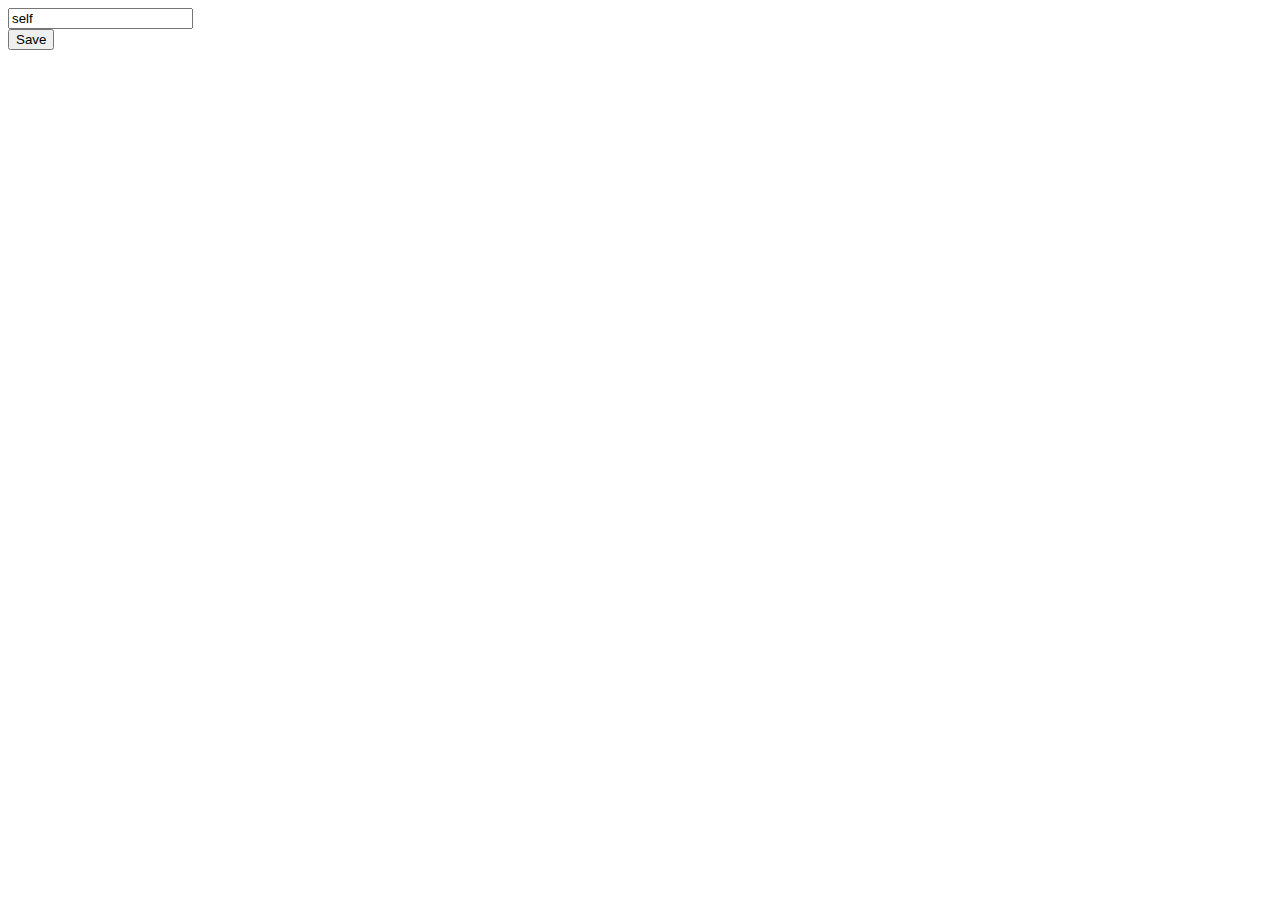
==== options.html @ 148d7137 "V1.5 inprogress (#4)" ====
<!DOCTYPE html>
<html>
<head><title>svg-extension Options</title></head>
<body>

<label for='input-page-source'>
  <input id="index-page-source" value='self' name='input-page-source'>
</label>

<div id="status"></div>
<button id="save">Save</button>

<script src="options.js"></script>
</body>
</html>
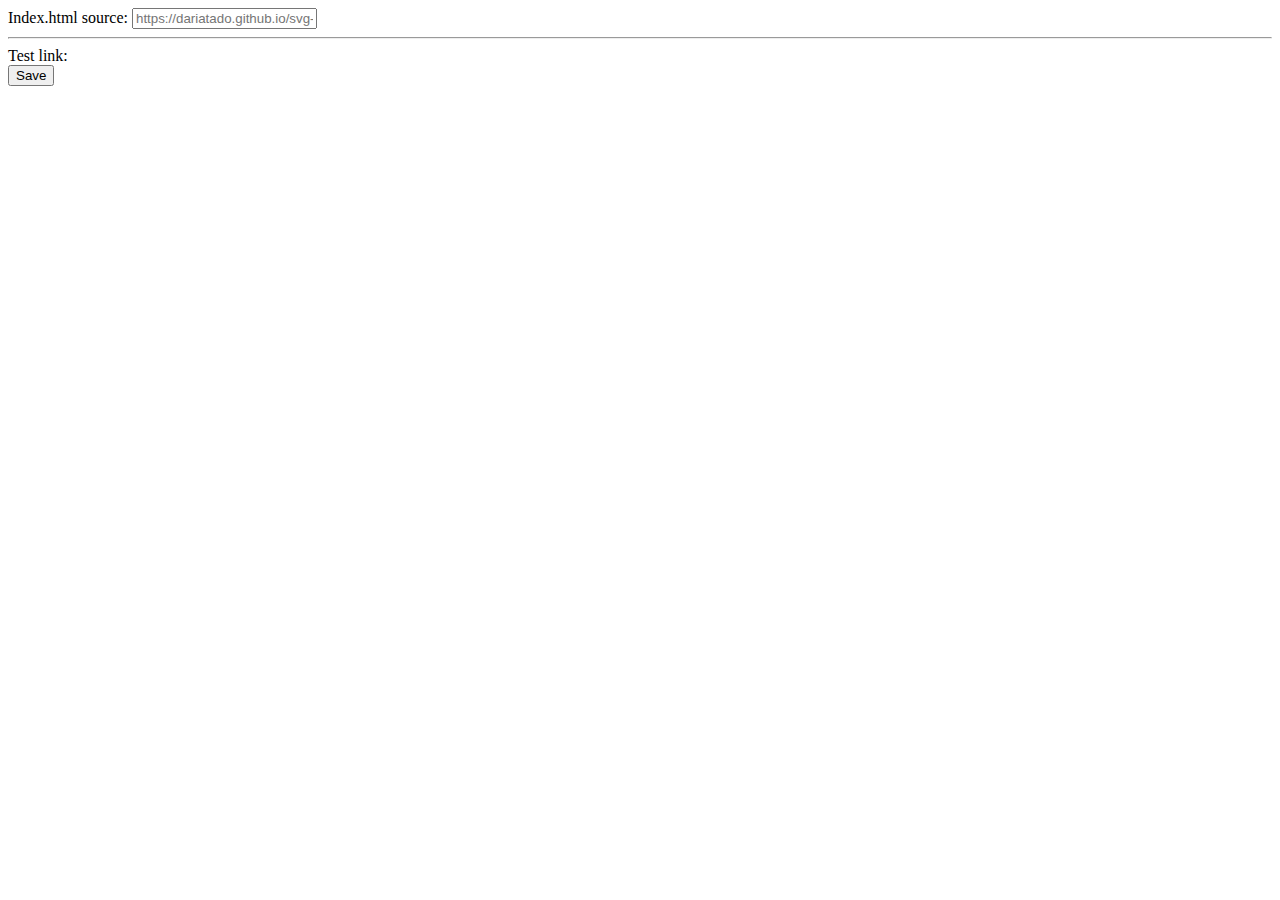
==== commit 48d8b7bf: "Updated options page" ====
--- a/options.html
+++ b/options.html
@@ -4,7 +4,10 @@
 <body>
 
 <label for='input-page-source'>
-  <input id="index-page-source" value='self' name='input-page-source'>
+  Index.html source:
+  <input id="index-page-source" placeholder='https://dariatado.github.io/svg-extension' name='input-page-source'>
+  <hr>
+  Test link:<a href="" id="test-link" target="_blank"><a>
 </label>
 
 <div id="status"></div>
